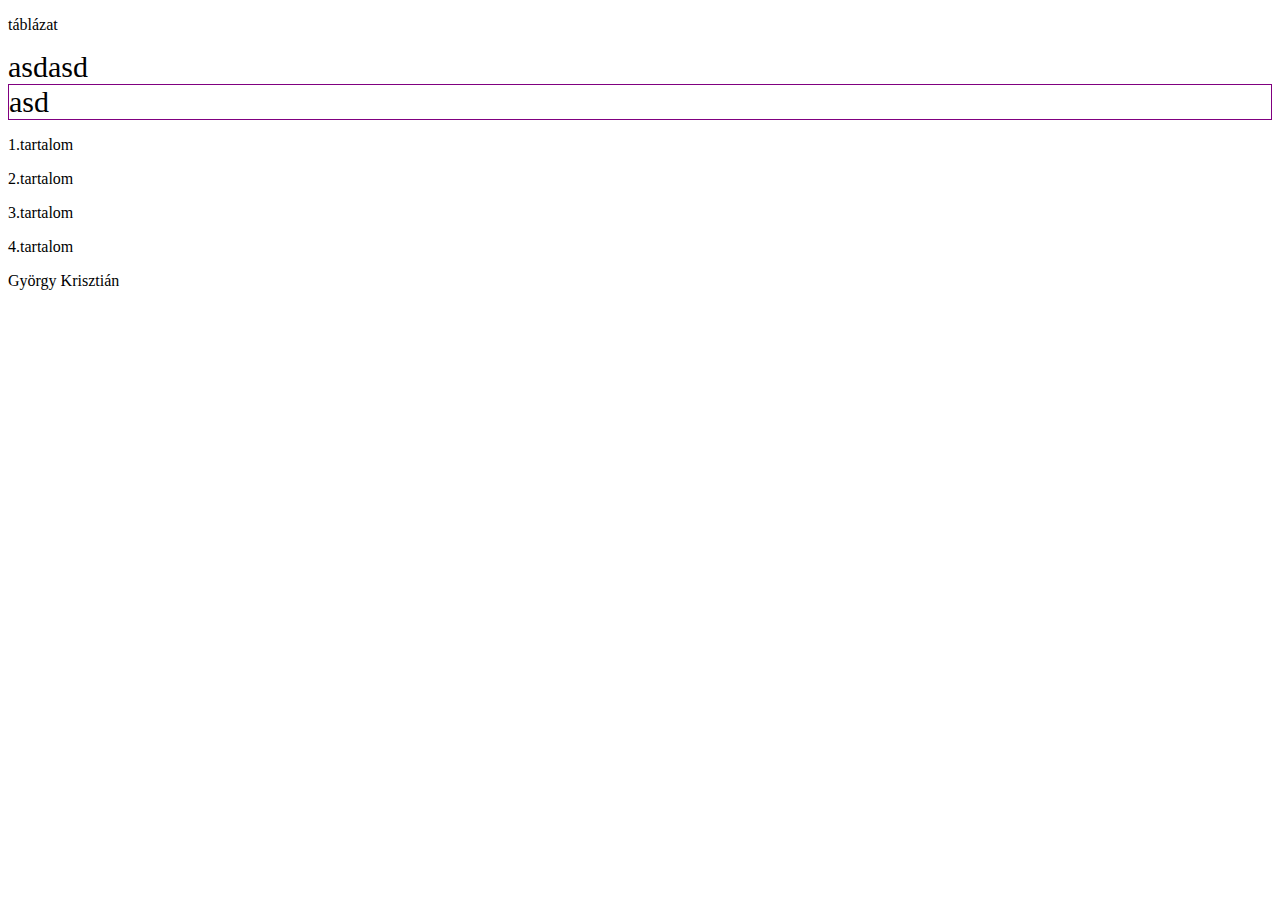
==== index.html @ 871a7059 "tictactoe" ====
<!DOCTYPE html>
<html lang="hu">
<head>
    <meta charset="UTF-8">
    <meta name="viewport" content="width=device-width, initial-scale=1.0">
    <title>György Krisztián</title>
    <link rel="stylesheet" href="style.css">
    <script src="js.js"></script>
</head>
<body>
    <main>
        <header><p>táblázat</p></header>
        <article>
            <section class="tarolo">asdasd</section>
            <section class="tarolo">asd</section>
        </article>
        <article id="tablazat">

        </article>
        <footer><p>György Krisztián</p></footer>
    </main>
</body>
</html>
---- style.css ----
.formazas{
    border:2px solid green;
    padding: 20px;
    background-color: pink;
}
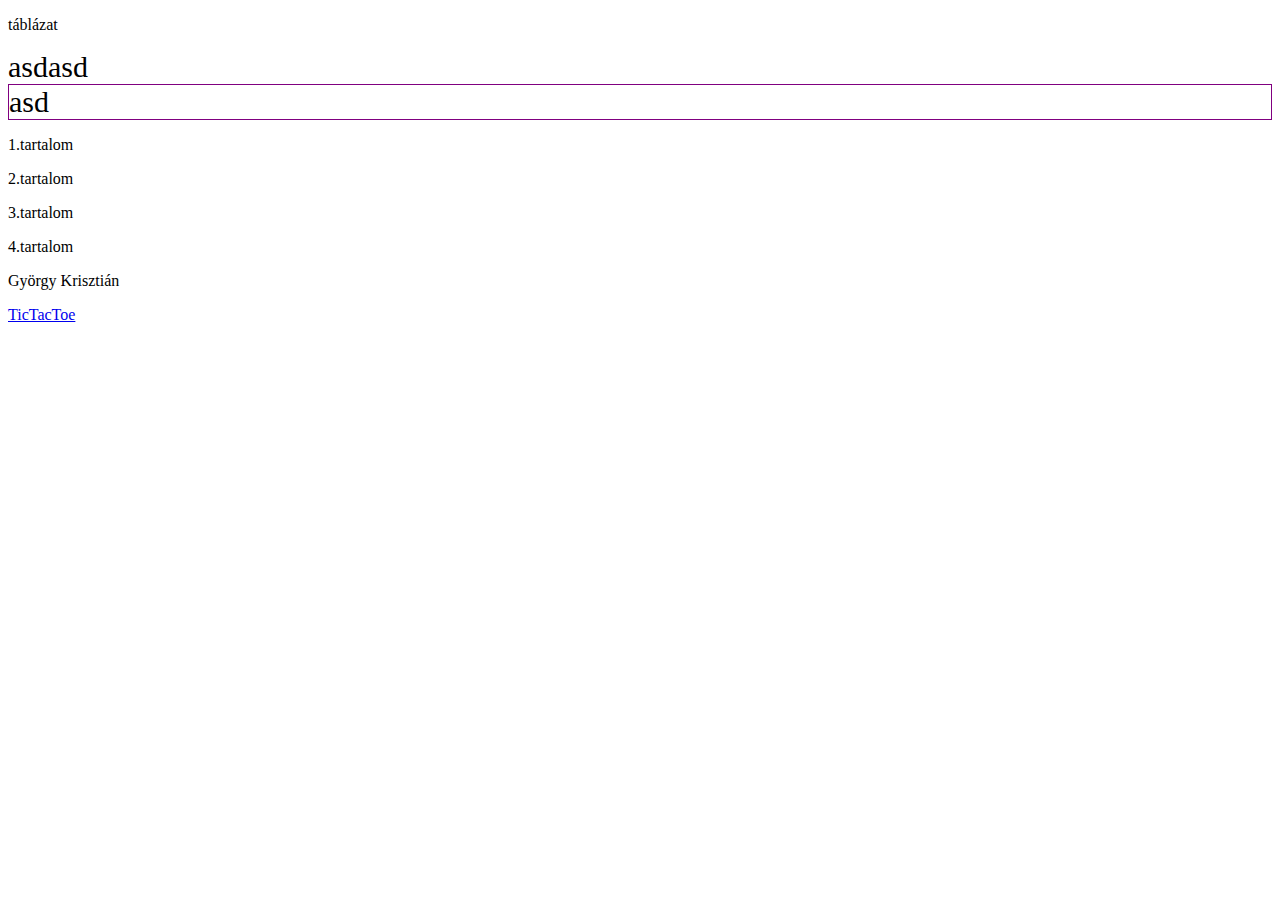
==== commit bb32161a: "Update index.html" ====
--- a/index.html
+++ b/index.html
@@ -17,7 +17,9 @@
         <article id="tablazat">
 
         </article>
-        <footer><p>György Krisztián</p></footer>
+        <footer><p>György Krisztián</p>
+                <a href="./rosszjatek.html">TicTacToe</a>
+        </footer>
     </main>
 </body>
-</html>+</html>
